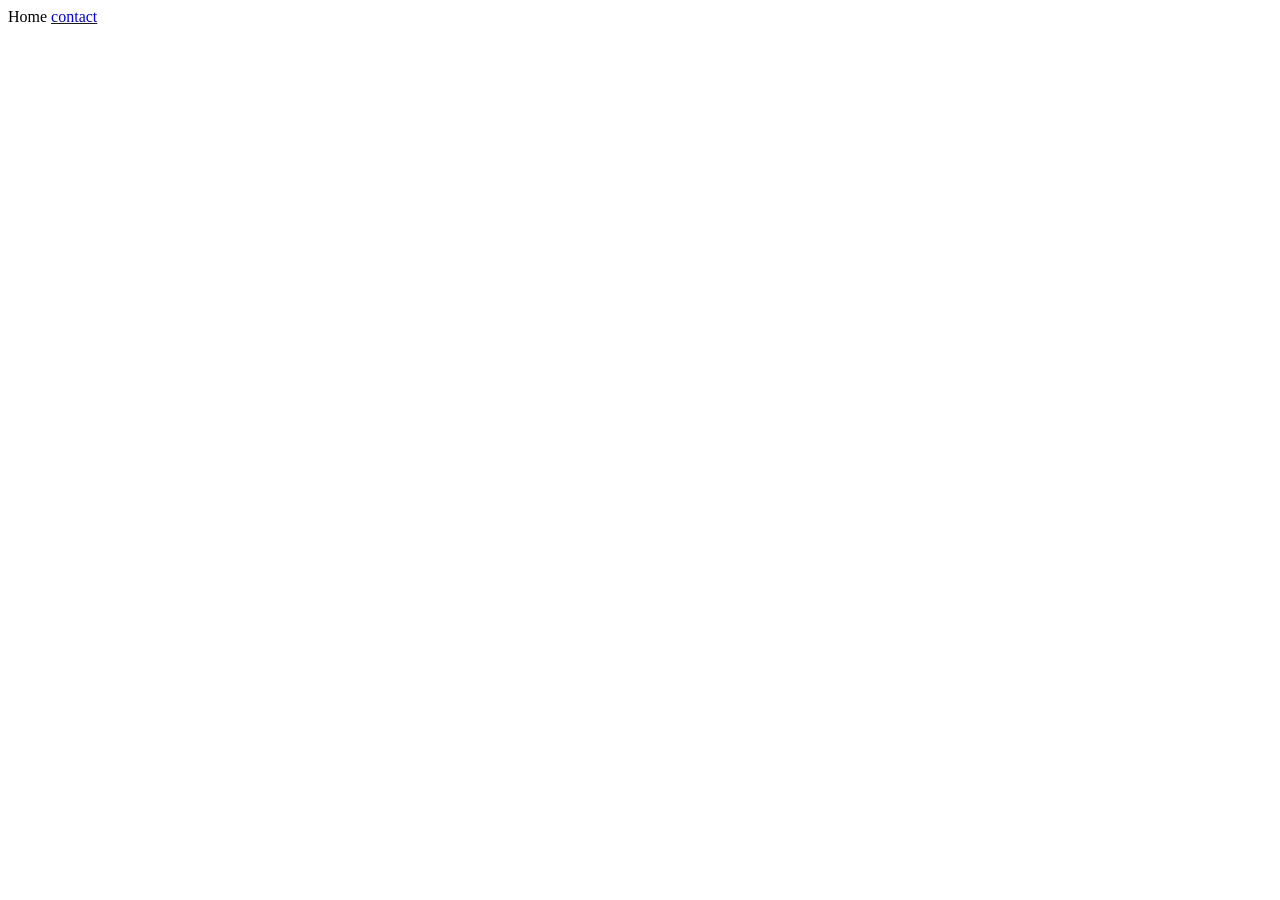
==== index.html @ 380427fa "nav bar" ====
<!DOCTYPE html>
<html lang="en">
<head>
    <meta charset="UTF-8">
    <meta name="viewport" content="width=device-width, initial-scale=1.0">
    <title>Document</title>
</head>
<body>
    <div class="nav">
        <a href="#home"></a>Home</home>
        <a href="#contact">contact</a>
    </div>
</body>
</html>
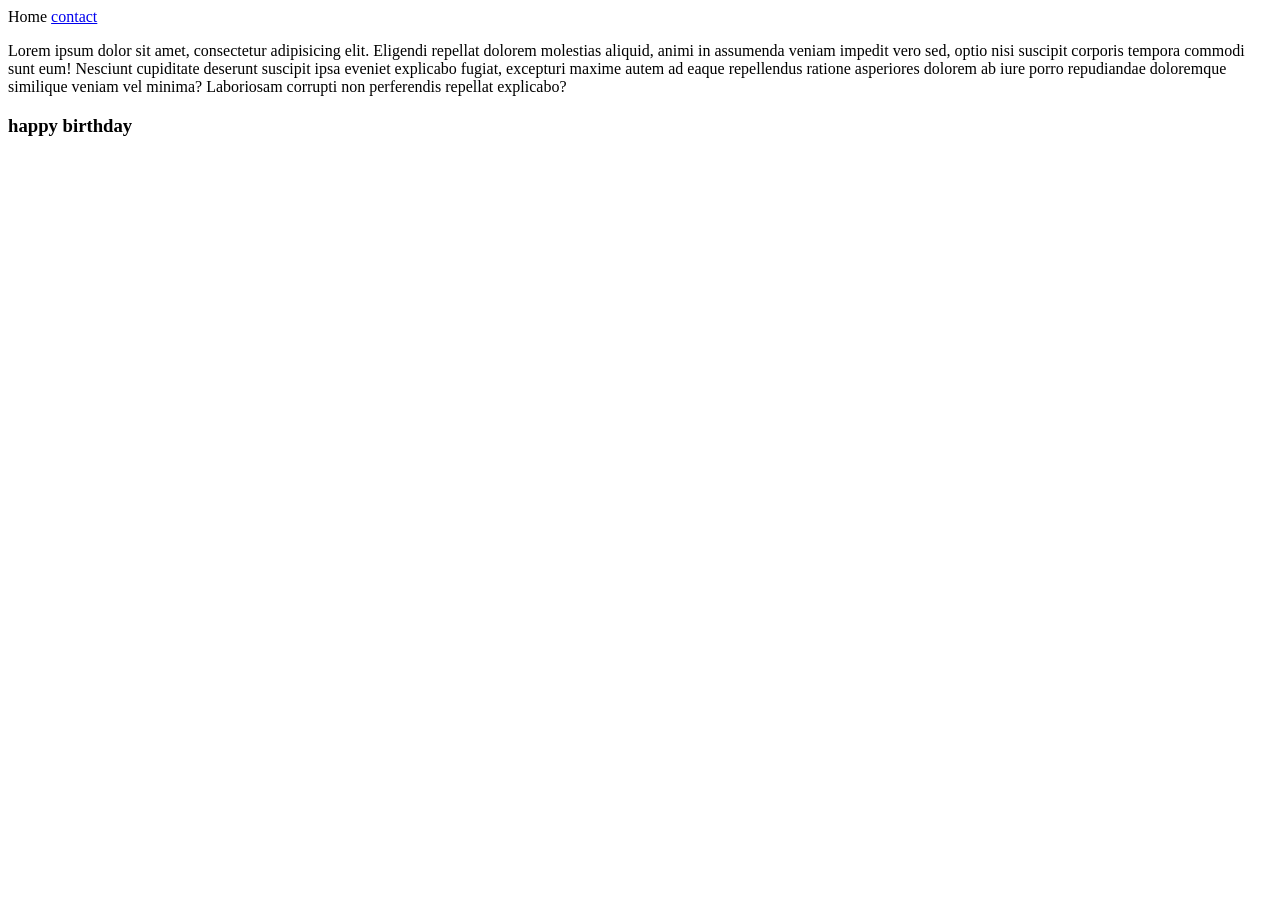
==== commit 7b53c1a4: "text" ====
--- a/index.html
+++ b/index.html
@@ -10,5 +10,9 @@
         <a href="#home"></a>Home</home>
         <a href="#contact">contact</a>
     </div>
+    <div class="text">
+        <p>Lorem ipsum dolor sit amet, consectetur adipisicing elit. Eligendi repellat dolorem molestias aliquid, animi in assumenda veniam impedit vero sed, optio nisi suscipit corporis tempora commodi sunt eum! Nesciunt cupiditate deserunt suscipit ipsa eveniet explicabo fugiat, excepturi maxime autem ad eaque repellendus ratione asperiores dolorem ab iure porro repudiandae doloremque similique veniam vel minima? Laboriosam corrupti non perferendis repellat explicabo?</p>
+        <h3>happy birthday</h3>
+    </div>
 </body>
 </html>
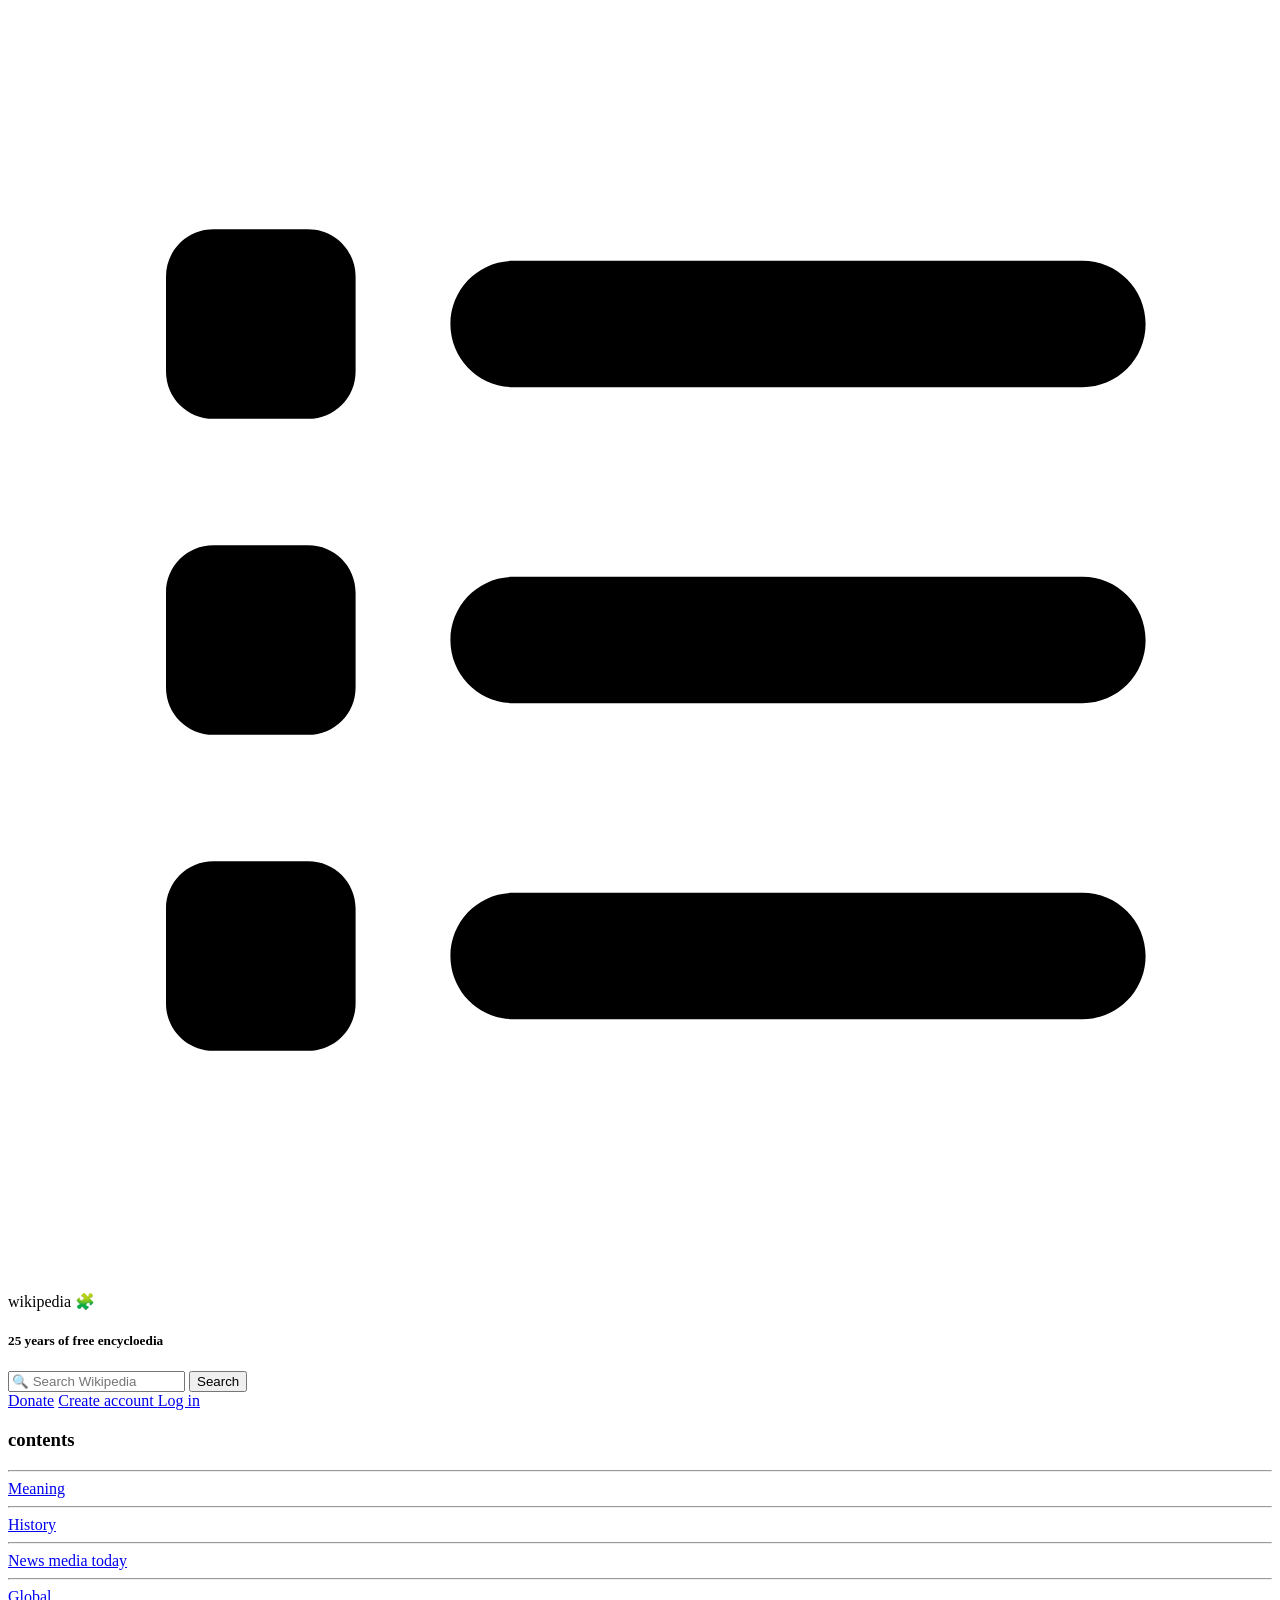
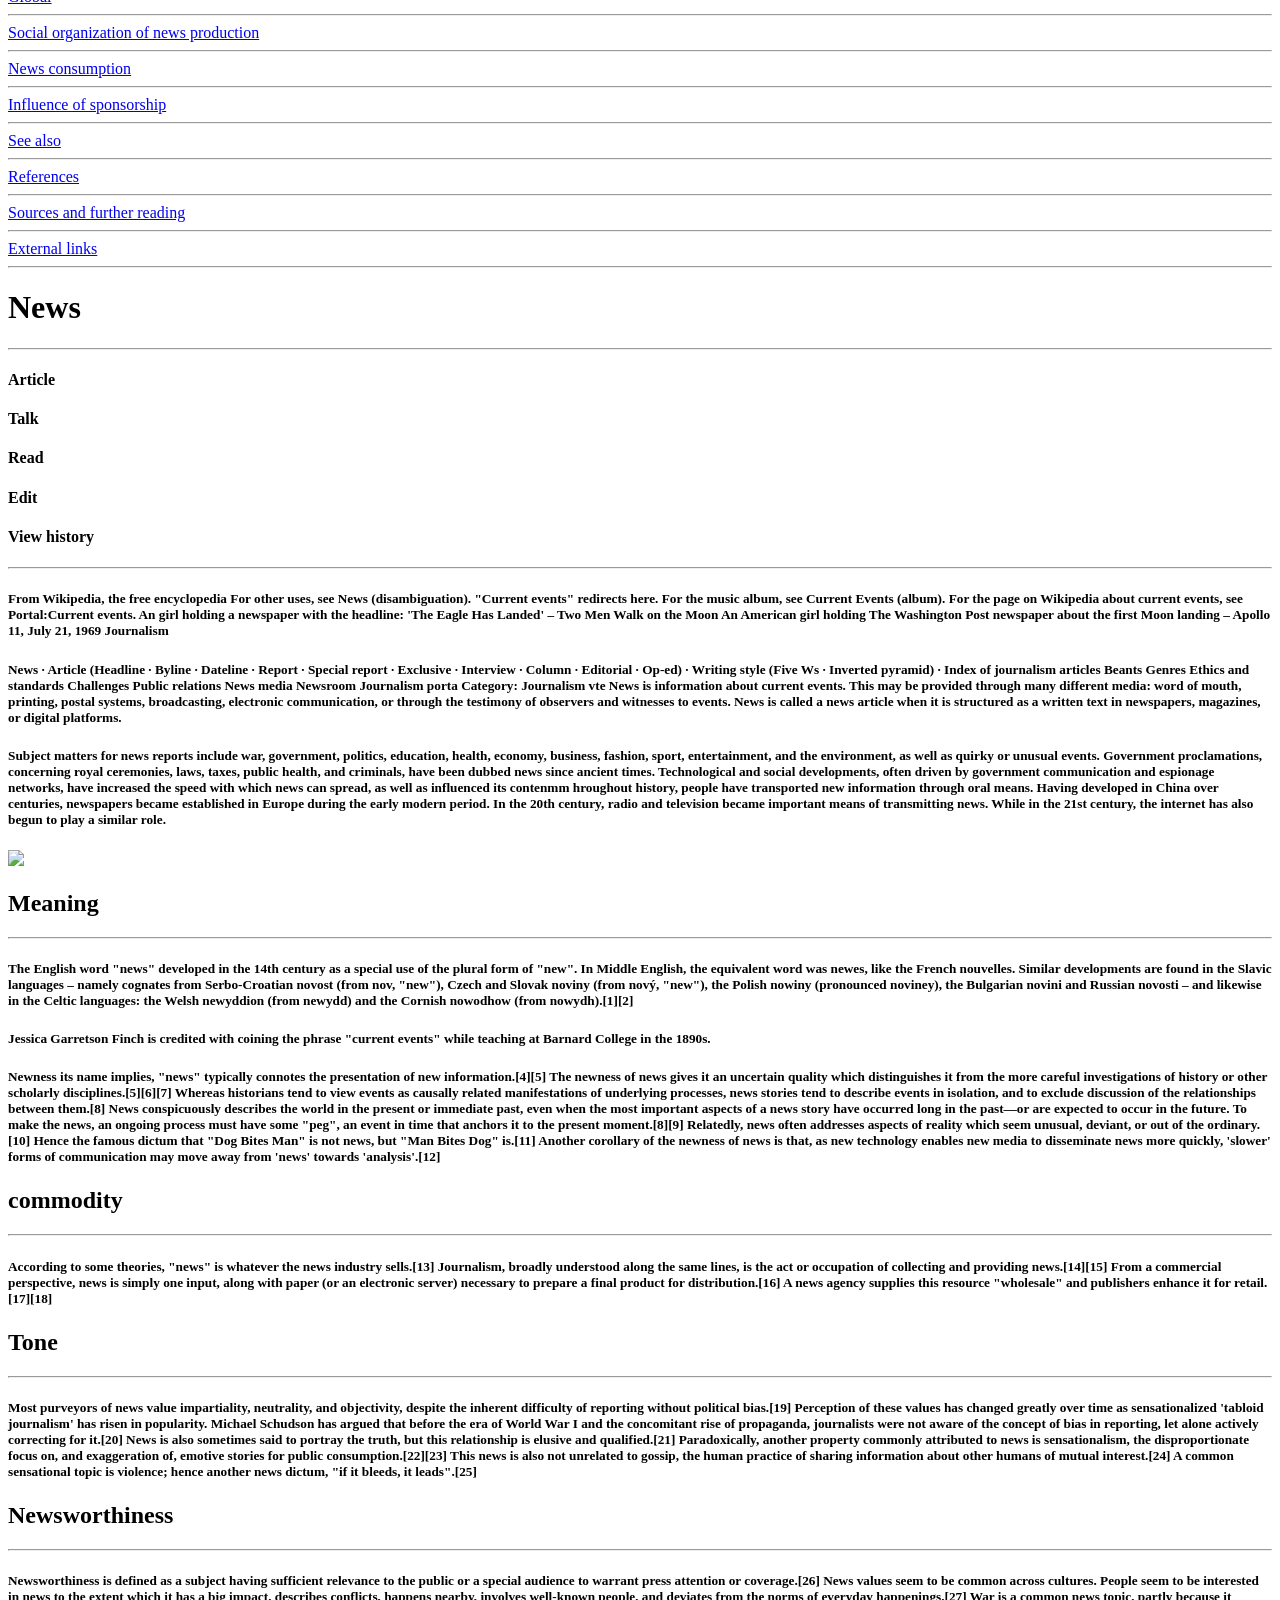
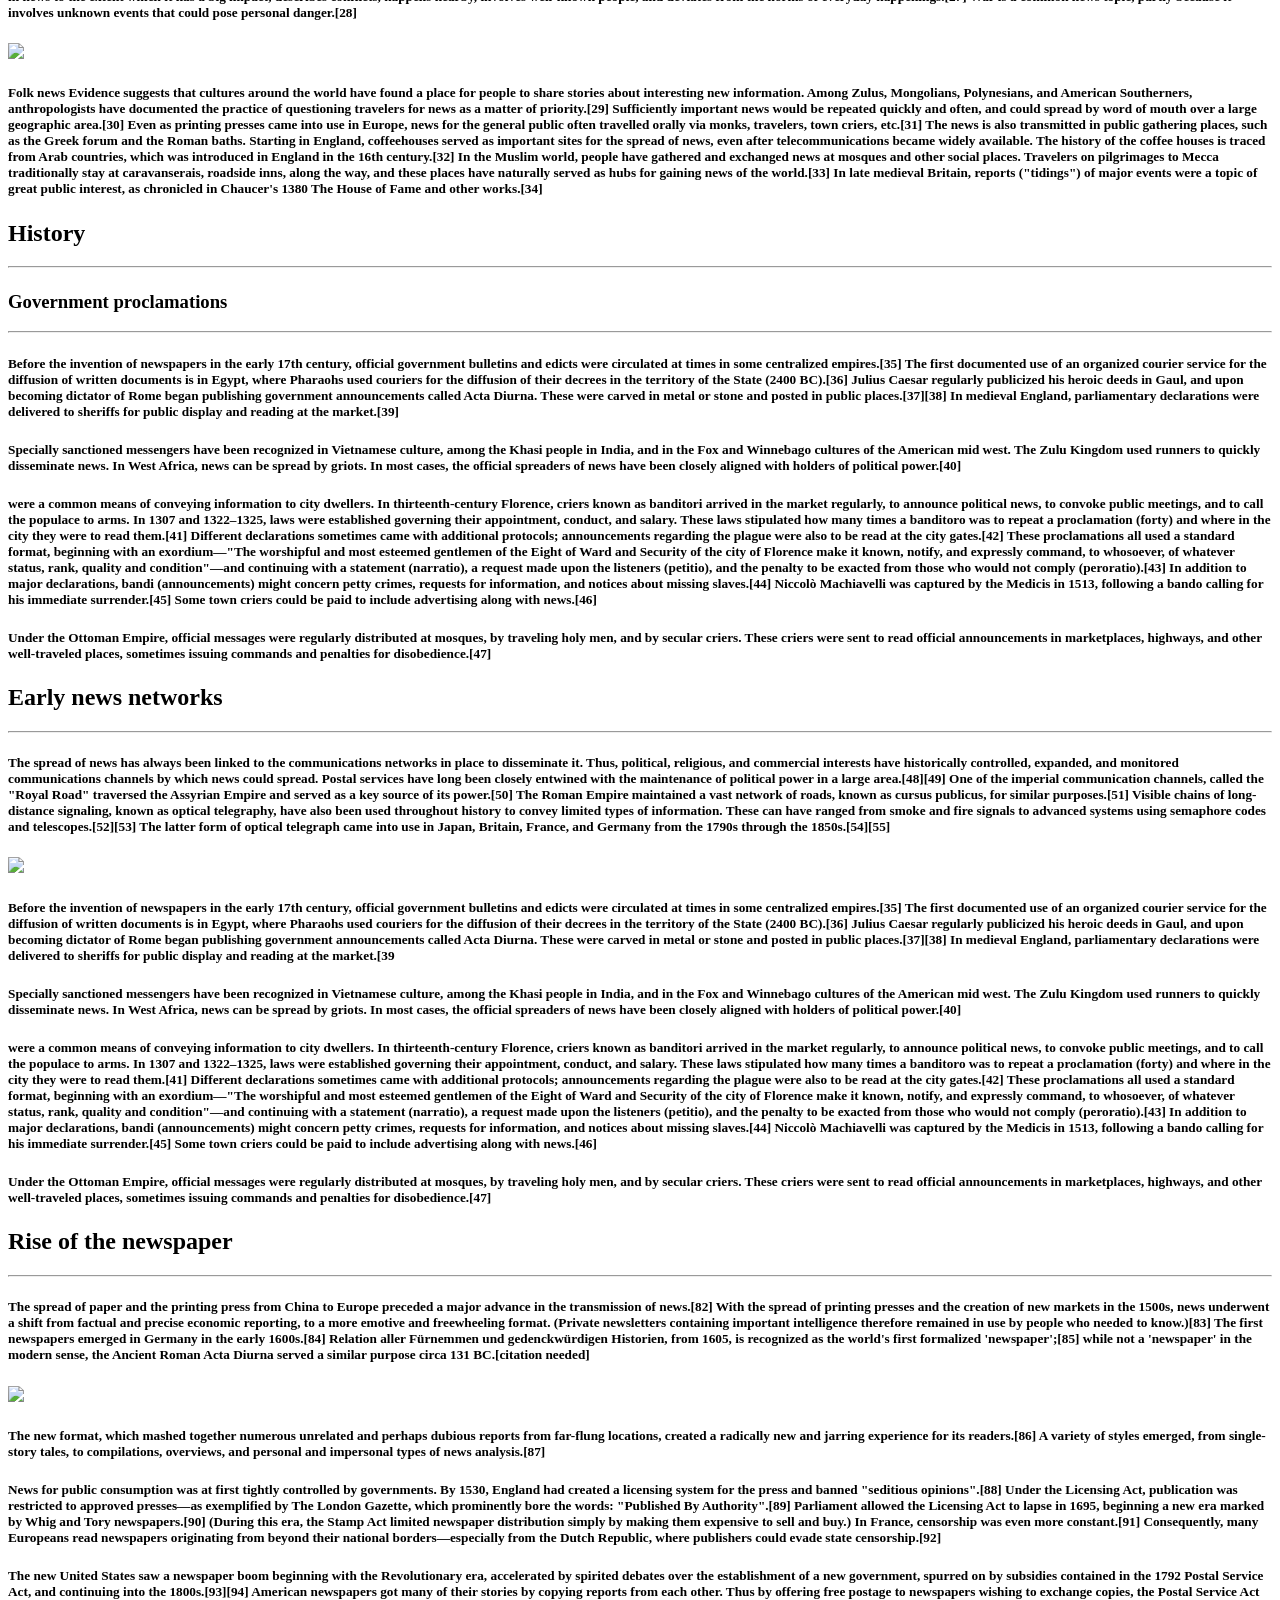
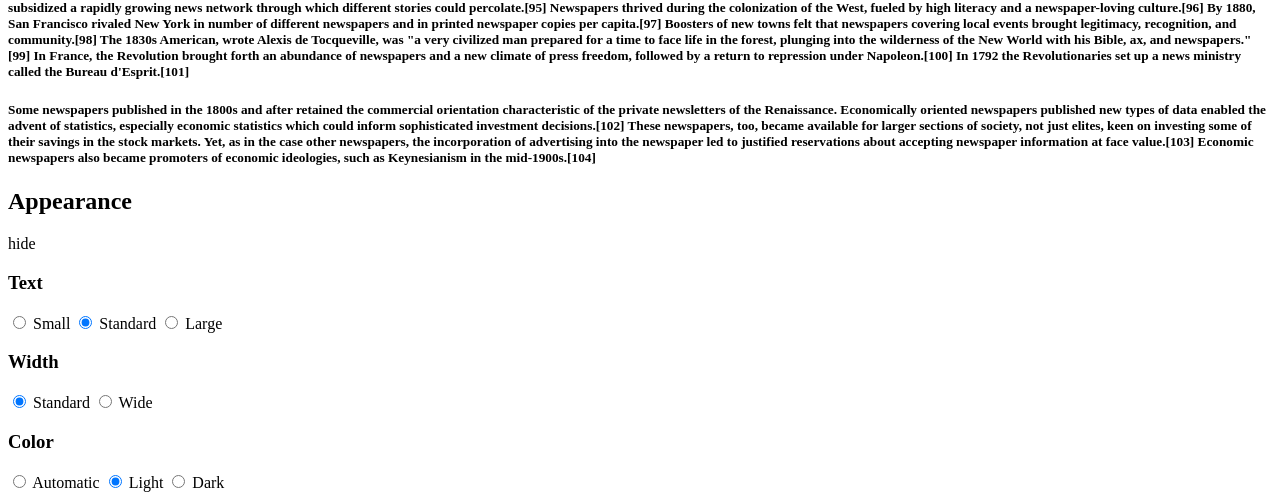
==== commit ed6dc606: "hjfg" ====
--- a/index.html
+++ b/index.html
@@ -6,13 +6,192 @@
     <title>Document</title>
 </head>
 <body>
-    <div class="nav">
-        <a href="#home"></a>Home</home>
-        <a href="#contact">contact</a>
+    <div class="main">
+        
+            <div class="list">
+                <svg xmlns="http://www.w3.org/2000/svg" viewBox="0 0 640 640"><!--!Font Awesome Free v7.3.1 by @fontawesome - https://fontawesome.com License - https://fontawesome.com/license/free Copyright 2026 Fonticons, Inc.--><path d="M104 112C90.7 112 80 122.7 80 136L80 184C80 197.3 90.7 208 104 208L152 208C165.3 208 176 197.3 176 184L176 136C176 122.7 165.3 112 152 112L104 112zM256 128C238.3 128 224 142.3 224 160C224 177.7 238.3 192 256 192L544 192C561.7 192 576 177.7 576 160C576 142.3 561.7 128 544 128L256 128zM256 288C238.3 288 224 302.3 224 320C224 337.7 238.3 352 256 352L544 352C561.7 352 576 337.7 576 320C576 302.3 561.7 288 544 288L256 288zM256 448C238.3 448 224 462.3 224 480C224 497.7 238.3 512 256 512L544 512C561.7 512 576 497.7 576 480C576 462.3 561.7 448 544 448L256 448zM80 296L80 344C80 357.3 90.7 368 104 368L152 368C165.3 368 176 357.3 176 344L176 296C176 282.7 165.3 272 152 272L104 272C90.7 272 80 282.7 80 296zM104 432C90.7 432 80 442.7 80 456L80 504C80 517.3 90.7 528 104 528L152 528C165.3 528 176 517.3 176 504L176 456C176 442.7 165.3 432 152 432L104 432z"/></svg> 
+            </div>
+        <div class="nav1">
+            <p>wikipedia 🧩</p>
+            <h5>25 years of free encycloedia</h5>
+        </div>
+        <div class="nav2">
+            <input type="text" placeholder="🔍 Search Wikipedia">
+            <button>Search</button>
+        </div>
+        <div class="nav3">
+            <a href="#donate">Donate</a>
+            <a href="createaccount">Create account </a>
+            <a href="login">Log in</a>
+        </div>
+    
     </div>
-    <div class="text">
-        <p>Lorem ipsum dolor sit amet, consectetur adipisicing elit. Eligendi repellat dolorem molestias aliquid, animi in assumenda veniam impedit vero sed, optio nisi suscipit corporis tempora commodi sunt eum! Nesciunt cupiditate deserunt suscipit ipsa eveniet explicabo fugiat, excepturi maxime autem ad eaque repellendus ratione asperiores dolorem ab iure porro repudiandae doloremque similique veniam vel minima? Laboriosam corrupti non perferendis repellat explicabo?</p>
-        <h3>happy birthday</h3>
+    <div class="no">
+        <div class="leftnav">
+            <h3>contents</h3>
+            <hr>
+            <a href="#meaning">Meaning</a>
+            <br>
+            <hr>
+            <a href="#history">History</a>
+            <br><hr>
+            <a href="#media">News media today</a>
+            <br><hr>
+            <a href="#global">Global</a>
+            <br><hr>
+            <a href="#social">Social organization of news production</a>
+            <br><hr>
+            <a href="#news">News consumption</a>
+            <br><hr>
+            <a href="#Influence">Influence of sponsorship</a>
+            <br><hr>
+            <a href="#see">See also</a>
+            <br><hr>
+            <a href="#References">References</a>
+            <br><hr>
+            <a href="#Sources">Sources and further reading</a>
+            <br><hr>
+            <a href="#external">External links</a>
+            <br><hr>
+        </div>
+        <div class="page">
+            <h1>News</h1>
+            <hr>
+            <div class="hi">
+                <h4>Article</h4>
+                <h4>Talk</h4>
+                <div class="ready">
+                    <h4>Read</h4>
+                    <h4>Edit</h4>
+                    <h4>View history</h4>
+                </div>
+            </div>
+            <hr>
+        <div class="domain">
+           <h5>From Wikipedia, the free encyclopedia
+            For other uses, see News (disambiguation). "Current events" redirects here. For the music album, see Current Events (album). For the page on Wikipedia about current events, see Portal:Current events.
+            An girl holding a newspaper with the headline: 'The Eagle Has Landed' – Two Men Walk on the Moon
+            An American girl holding The Washington Post newspaper about the first Moon landing – Apollo 11, July 21, 1969
+            Journalism </h5>
+
+            <h5>News · Article (Headline · Byline · Dateline · Report · Special report · Exclusive · Interview · Column · Editorial · Op-ed) · Writing style (Five Ws · Inverted pyramid) · Index of journalism articles
+            Beants Genres Ethics and standards Challenges Public relations News media Newsroom Journalism porta Category: Journalism vte
+            News is information about current events. This may be provided through many different media: word of mouth, printing, postal systems, broadcasting, electronic communication, or through the testimony of observers and witnesses to events. News is called a news article when it is structured as a written text in newspapers, magazines, or digital platforms.
+            </h5>
+            <h5>Subject matters for news reports include war, government, politics, education, health, economy, business, fashion, sport, entertainment, and the environment, as well as quirky or unusual events. Government proclamations, concerning royal ceremonies, laws, taxes, public health, and criminals, have been dubbed news since ancient times. Technological and social developments, often driven by government communication and espionage networks, have increased the speed with which news can spread, as well as influenced its contenmm hroughout history, people have transported new information through oral means. Having developed in China over centuries, newspapers became established in Europe during the early modern period. In the 20th century, radio and television became important means of transmitting news. While in the 21st century, the internet has also begun to play a similar role.
+            </h5>
+            <img src="p1.jpg">
+            <h2>Meaning</h2>
+            <hr>
+            <h5>The English word "news" developed in the 14th century as a special use of the plural form of "new". In Middle English, the equivalent word was newes, like the French nouvelles. Similar developments are found in the Slavic languages – namely cognates from Serbo-Croatian novost (from nov, "new"), Czech and Slovak noviny (from nový, "new"), the Polish nowiny (pronounced noviney), the Bulgarian novini and Russian novosti – and likewise in the Celtic languages: the Welsh newyddion (from newydd) and the Cornish nowodhow (from nowydh).[1][2]</h5>
+            <h5>Jessica Garretson Finch is credited with coining the phrase "current events" while teaching at Barnard College in the 1890s.</h5>
+            <h5>Newness its name implies, "news" typically connotes the presentation of new information.[4][5] The newness of news gives it an uncertain quality which distinguishes it from the more careful investigations of history or other scholarly disciplines.[5][6][7] Whereas historians tend to view events as causally related manifestations of underlying processes, news stories tend to describe events in isolation, and to exclude discussion of the relationships between them.[8] News conspicuously describes the world in the present or immediate past, even when the most important aspects of a news story have occurred long in the past—or are expected to occur in the future. To make the news, an ongoing process must have some "peg", an event in time that anchors it to the present moment.[8][9] Relatedly, news often addresses aspects of reality which seem unusual, deviant, or out of the ordinary.[10] Hence the famous dictum that "Dog Bites Man" is not news, but "Man Bites Dog" is.[11] Another corollary of the newness of news is that, as new technology enables new media to disseminate news more quickly, 'slower' forms of communication may move away from 'news' towards 'analysis'.[12]</h5>
+            <h2>commodity</h2>
+            <hr>
+            <h5>According to some theories, "news" is whatever the news industry sells.[13] Journalism, broadly understood along the same lines, is the act or occupation of collecting and providing news.[14][15] From a commercial perspective, news is simply one input, along with paper (or an electronic server) necessary to prepare a final product for distribution.[16] A news agency supplies this resource "wholesale" and publishers enhance it for retail.[17][18]</h5>
+            <h2>Tone</h2>
+            <hr>
+            <h5>Most purveyors of news value impartiality, neutrality, and objectivity, despite the inherent difficulty of reporting without political bias.[19] Perception of these values has changed greatly over time as sensationalized 'tabloid journalism' has risen in popularity. Michael Schudson has argued that before the era of World War I and the concomitant rise of propaganda, journalists were not aware of the concept of bias in reporting, let alone actively correcting for it.[20] News is also sometimes said to portray the truth, but this relationship is elusive and qualified.[21]
+                Paradoxically, another property commonly attributed to news is sensationalism, the disproportionate focus on, and exaggeration of, emotive stories for public consumption.[22][23] This news is also not unrelated to gossip, the human practice of sharing information about other humans of mutual interest.[24] A common sensational topic is violence; hence another news dictum, "if it bleeds, it leads".[25]</h5>
+            <h2>Newsworthiness</h2>
+            <hr>
+            <h5>Newsworthiness is defined as a subject having sufficient relevance to the public or a special audience to warrant press attention or coverage.[26]
+            News values seem to be common across cultures. People seem to be interested in news to the extent which it has a big impact, describes conflicts, happens nearby, involves well-known people, and deviates from the norms of everyday happenings.[27] War is a common news topic, partly because it involves unknown events that could pose personal danger.[28]</h5>
+            <img src="p2.jpg">
+            <h5>Folk news Evidence suggests that cultures around the world have found a place for people to share stories about interesting new information. Among Zulus, Mongolians, Polynesians, and American Southerners, anthropologists have documented the practice of questioning travelers for news as a matter of priority.[29] Sufficiently important news would be repeated quickly and often, and could spread by word of mouth over a large geographic area.[30] Even as printing presses came into use in Europe, news for the general public often travelled orally via monks, travelers, town criers, etc.[31]
+            The news is also transmitted in public gathering places, such as the Greek forum and the Roman baths. Starting in England, coffeehouses served as important sites for the spread of news, even after telecommunications became widely available. The history of the coffee houses is traced from Arab countries, which was introduced in England in the 16th century.[32] In the Muslim world, people have gathered and exchanged news at mosques and other social places. Travelers on pilgrimages to Mecca traditionally stay at caravanserais, roadside inns, along the way, and these places have naturally served as hubs for gaining news of the world.[33] In late medieval Britain, reports ("tidings") of major events were a topic of great public interest, as chronicled in Chaucer's 1380 The House of Fame and other works.[34]</h5>
+            <h2>History</h2>
+            <hr>
+            <h5></h5>
+            <h3>Government proclamations</h3>
+            <hr>
+            <h5>Before the invention of newspapers in the early 17th century, official government bulletins and edicts were circulated at times in some centralized empires.[35] The first documented use of an organized courier service for the diffusion of written documents is in Egypt, where Pharaohs used couriers for the diffusion of their decrees in the territory of the State (2400 BC).[36] Julius Caesar regularly publicized his heroic deeds in Gaul, and upon becoming dictator of Rome began publishing government announcements called Acta Diurna. These were carved in metal or stone and posted in public places.[37][38] In medieval England, parliamentary declarations were delivered to sheriffs for public display and reading at the market.[39]</h5>
+            <h5>Specially sanctioned messengers have been recognized in Vietnamese culture, among the Khasi people in India, and in the Fox and Winnebago cultures of the American mid west. The Zulu Kingdom used runners to quickly disseminate news. In West Africa, news can be spread by griots. In most cases, the official spreaders of news have been closely aligned with holders of political power.[40]</h5>
+            <h5>were a common means of conveying information to city dwellers. In thirteenth-century Florence, criers known as banditori arrived in the market regularly, to announce political news, to convoke public meetings, and to call the populace to arms. In 1307 and 1322–1325, laws were established governing their appointment, conduct, and salary. These laws stipulated how many times a banditoro was to repeat a proclamation (forty) and where in the city they were to read them.[41] Different declarations sometimes came with additional protocols; announcements regarding the plague were also to be read at the city gates.[42] These proclamations all used a standard format, beginning with an exordium—"The worshipful and most esteemed gentlemen of the Eight of Ward and Security of the city of Florence make it known, notify, and expressly command, to whosoever, of whatever status, rank, quality and condition"—and continuing with a statement (narratio), a request made upon the listeners (petitio), and the penalty to be exacted from those who would not comply (peroratio).[43] In addition to major declarations, bandi (announcements) might concern petty crimes, requests for information, and notices about missing slaves.[44] Niccolò Machiavelli was captured by the Medicis in 1513, following a bando calling for his immediate surrender.[45] Some town criers could be paid to include advertising along with news.[46]</h5>
+            <h5>Under the Ottoman Empire, official messages were regularly distributed at mosques, by traveling holy men, and by secular criers. These criers were sent to read official announcements in marketplaces, highways, and other well-traveled places, sometimes issuing commands and penalties for disobedience.[47]</h5>
+            <h2>Early news networks</h2>
+            <hr>
+            <h5>The spread of news has always been linked to the communications networks in place to disseminate it. Thus, political, religious, and commercial interests have historically controlled, expanded, and monitored communications channels by which news could spread. Postal services have long been closely entwined with the maintenance of political power in a large area.[48][49]
+            One of the imperial communication channels, called the "Royal Road" traversed the Assyrian Empire and served as a key source of its power.[50] The Roman Empire maintained a vast network of roads, known as cursus publicus, for similar purposes.[51]
+            Visible chains of long-distance signaling, known as optical telegraphy, have also been used throughout history to convey limited types of information. These can have ranged from smoke and fire signals to advanced systems using semaphore codes and telescopes.[52][53] The latter form of optical telegraph came into use in Japan, Britain, France, and Germany from the 1790s through the 1850s.[54][55]
+            </h5>
+            <img src="p3.jpg">
+            <h5>Before the invention of newspapers in the early 17th century, official government bulletins and edicts were circulated at times in some centralized empires.[35] The first documented use of an organized courier service for the diffusion of written documents is in Egypt, where Pharaohs used couriers for the diffusion of their decrees in the territory of the State (2400 BC).[36] Julius Caesar regularly publicized his heroic deeds in Gaul, and upon becoming dictator of Rome began publishing government announcements called Acta Diurna. These were carved in metal or stone and posted in public places.[37][38] In medieval England, parliamentary declarations were delivered to sheriffs for public display and reading at the market.[39</h5>
+            <h5>Specially sanctioned messengers have been recognized in Vietnamese culture, among the Khasi people in India, and in the Fox and Winnebago cultures of the American mid west. The Zulu Kingdom used runners to quickly disseminate news. In West Africa, news can be spread by griots. In most cases, the official spreaders of news have been closely aligned with holders of political power.[40]</h5>
+            <h5>were a common means of conveying information to city dwellers. In thirteenth-century Florence, criers known as banditori arrived in the market regularly, to announce political news, to convoke public meetings, and to call the populace to arms. In 1307 and 1322–1325, laws were established governing their appointment, conduct, and salary. These laws stipulated how many times a banditoro was to repeat a proclamation (forty) and where in the city they were to read them.[41] Different declarations sometimes came with additional protocols; announcements regarding the plague were also to be read at the city gates.[42] These proclamations all used a standard format, beginning with an exordium—"The worshipful and most esteemed gentlemen of the Eight of Ward and Security of the city of Florence make it known, notify, and expressly command, to whosoever, of whatever status, rank, quality and condition"—and continuing with a statement (narratio), a request made upon the listeners (petitio), and the penalty to be exacted from those who would not comply (peroratio).[43] In addition to major declarations, bandi (announcements) might concern petty crimes, requests for information, and notices about missing slaves.[44] Niccolò Machiavelli was captured by the Medicis in 1513, following a bando calling for his immediate surrender.[45] Some town criers could be paid to include advertising along with news.[46]</h5>
+            <h5>Under the Ottoman Empire, official messages were regularly distributed at mosques, by traveling holy men, and by secular criers. These criers were sent to read official announcements in marketplaces, highways, and other well-traveled places, sometimes issuing commands and penalties for disobedience.[47]</h5>
+            <h2>Rise of the newspaper</h2>
+            <hr>
+            <h5>The spread of paper and the printing press from China to Europe preceded a major advance in the transmission of news.[82] With the spread of printing presses and the creation of new markets in the 1500s, news underwent a shift from factual and precise economic reporting, to a more emotive and freewheeling format. (Private newsletters containing important intelligence therefore remained in use by people who needed to know.)[83] The first newspapers emerged in Germany in the early 1600s.[84] Relation aller Fürnemmen und gedenckwürdigen Historien, from 1605, is recognized as the world's first formalized 'newspaper';[85] while not a 'newspaper' in the modern sense, the Ancient Roman Acta Diurna served a similar purpose circa 131 BC.[citation needed]</h5>
+            <img src="p4.jpg">
+            <h5>The new format, which mashed together numerous unrelated and perhaps dubious reports from far-flung locations, created a radically new and jarring experience for its readers.[86] A variety of styles emerged, from single-story tales, to compilations, overviews, and personal and impersonal types of news analysis.[87]</h5>
+            <h5>News for public consumption was at first tightly controlled by governments. By 1530, England had created a licensing system for the press and banned "seditious opinions".[88] Under the Licensing Act, publication was restricted to approved presses—as exemplified by The London Gazette, which prominently bore the words: "Published By Authority".[89] Parliament allowed the Licensing Act to lapse in 1695, beginning a new era marked by Whig and Tory newspapers.[90] (During this era, the Stamp Act limited newspaper distribution simply by making them expensive to sell and buy.) In France, censorship was even more constant.[91] Consequently, many Europeans read newspapers originating from beyond their national borders—especially from the Dutch Republic, where publishers could evade state censorship.[92]</h5>
+            <h5>The new United States saw a newspaper boom beginning with the Revolutionary era, accelerated by spirited debates over the establishment of a new government, spurred on by subsidies contained in the 1792 Postal Service Act, and continuing into the 1800s.[93][94] American newspapers got many of their stories by copying reports from each other. Thus by offering free postage to newspapers wishing to exchange copies, the Postal Service Act subsidized a rapidly growing news network through which different stories could percolate.[95] Newspapers thrived during the colonization of the West, fueled by high literacy and a newspaper-loving culture.[96] By 1880, San Francisco rivaled New York in number of different newspapers and in printed newspaper copies per capita.[97] Boosters of new towns felt that newspapers covering local events brought legitimacy, recognition, and community.[98] The 1830s American, wrote Alexis de Tocqueville, was "a very civilized man prepared for a time to face life in the forest, plunging into the wilderness of the New World with his Bible, ax, and newspapers."[99] In France, the Revolution brought forth an abundance of newspapers and a new climate of press freedom, followed by a return to repression under Napoleon.[100] In 1792 the Revolutionaries set up a news ministry called the Bureau d'Esprit.[101]</h5>
+            <h5>Some newspapers published in the 1800s and after retained the commercial orientation characteristic of the private newsletters of the Renaissance. Economically oriented newspapers published new types of data enabled the advent of statistics, especially economic statistics which could inform sophisticated investment decisions.[102] These newspapers, too, became available for larger sections of society, not just elites, keen on investing some of their savings in the stock markets. Yet, as in the case other newspapers, the incorporation of advertising into the newspaper led to justified reservations about accepting newspaper information at face value.[103] Economic newspapers also became promoters of economic ideologies, such as Keynesianism in the mid-1900s.[104]</h5>
+        </div>
+        <div class="rightnav">
+                <div class="appearance-box">
+
+                    <div class="heading">
+                        <h2>Appearance</h2>
+                        <span>hide</span>
+                    </div>
+
+        
+                 <h3>Text</h3>
+
+                <label class="option">
+            <input type="radio" name="text">
+            <span>Small</span>
+            </label>
+
+            <label class="option">
+            <input type="radio" name="text" checked>
+            <span>Standard</span>
+            </label>
+
+            <label class="option">
+            <input type="radio" name="text">
+            <span>Large</span>
+            </label>
+
+            <h3>Width</h3>
+
+            <label class="option">
+            <input type="radio" name="width" checked>
+            <span>Standard</span>
+            </label>
+
+            <label class="option">
+            <input type="radio" name="width">
+            <span>Wide</span>
+            </label>
+
+
+        
+            <h3>Color</h3>
+
+            <label class="option">
+            <input type="radio" name="color">
+            <span>Automatic</span>
+            </label>
+
+            <label class="option">
+            <input type="radio" name="color" checked>
+            <span>Light</span>
+            </label>
+
+            <label class="option">
+            <input type="radio" name="color">
+            <span>Dark</span>
+            </label>
+
+        </div>
+
+        </div>
+
+
+        </div>
     </div>
 </body>
 </html>
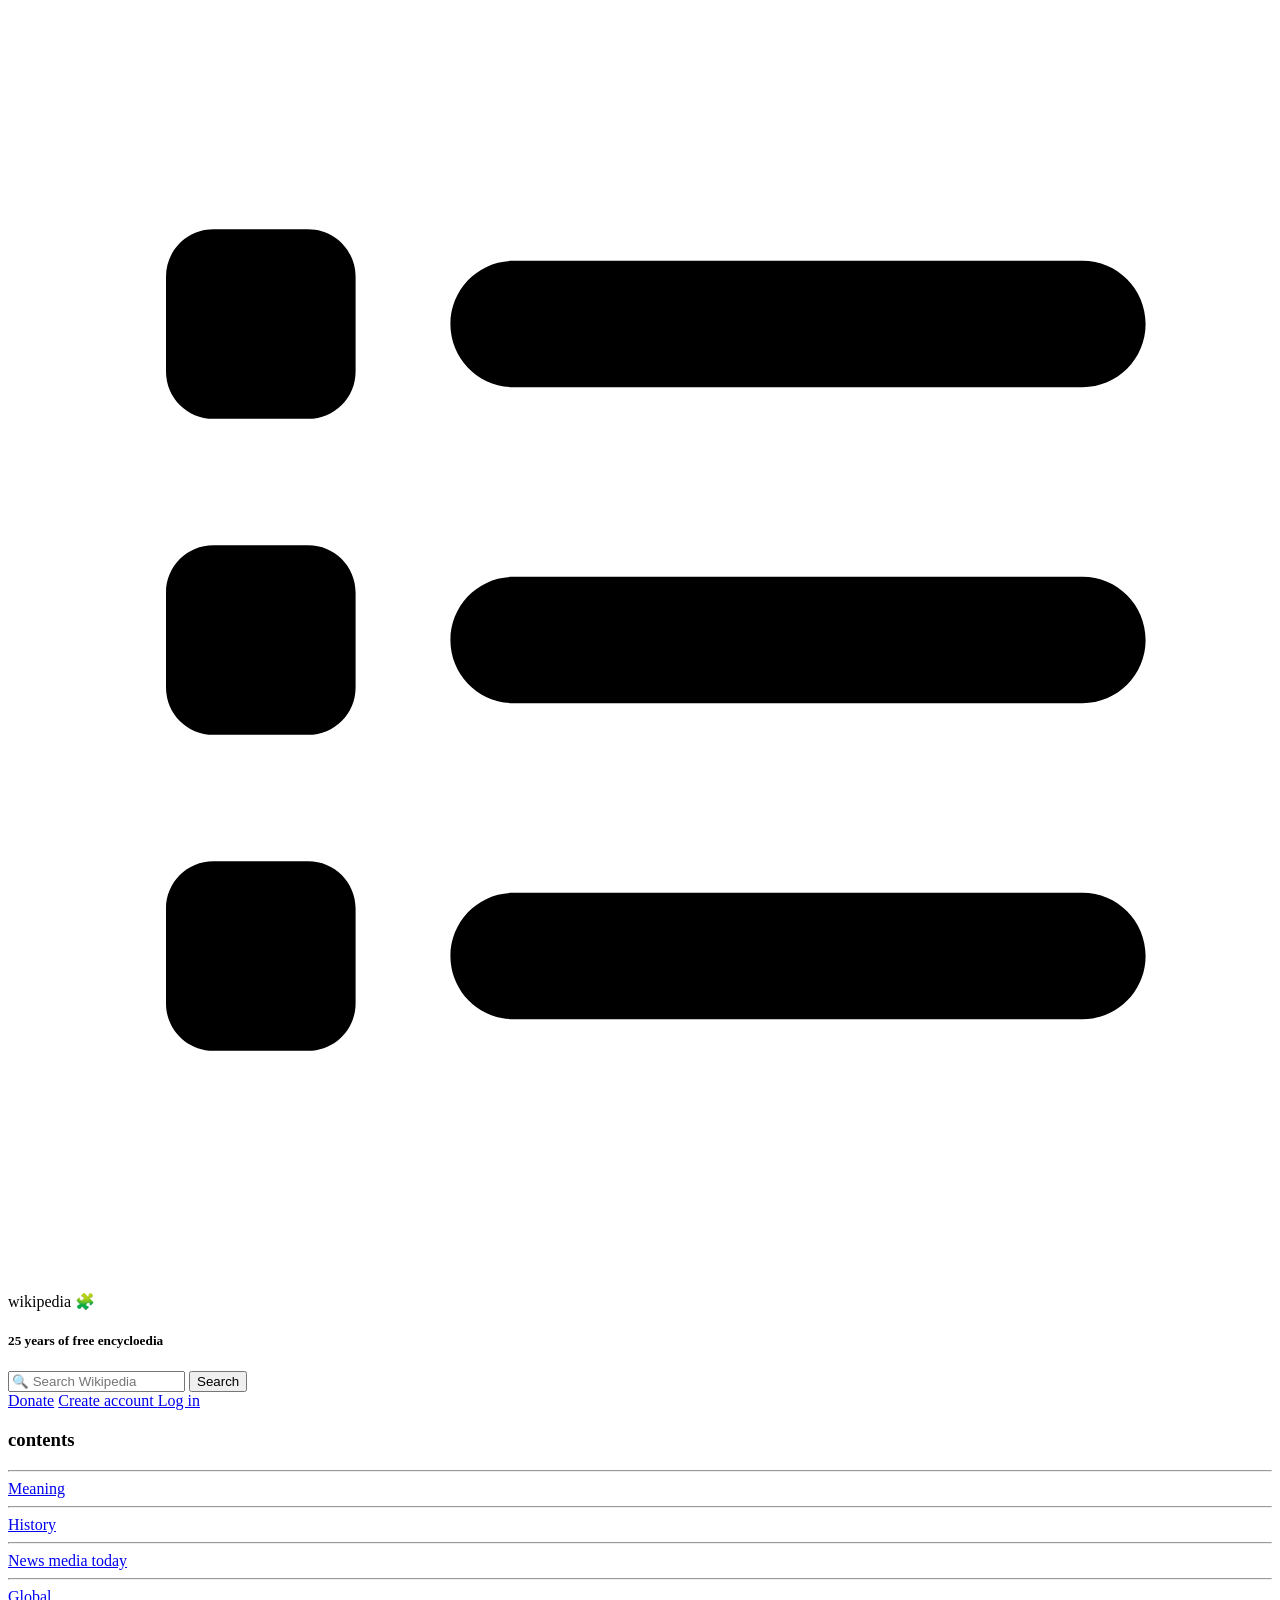
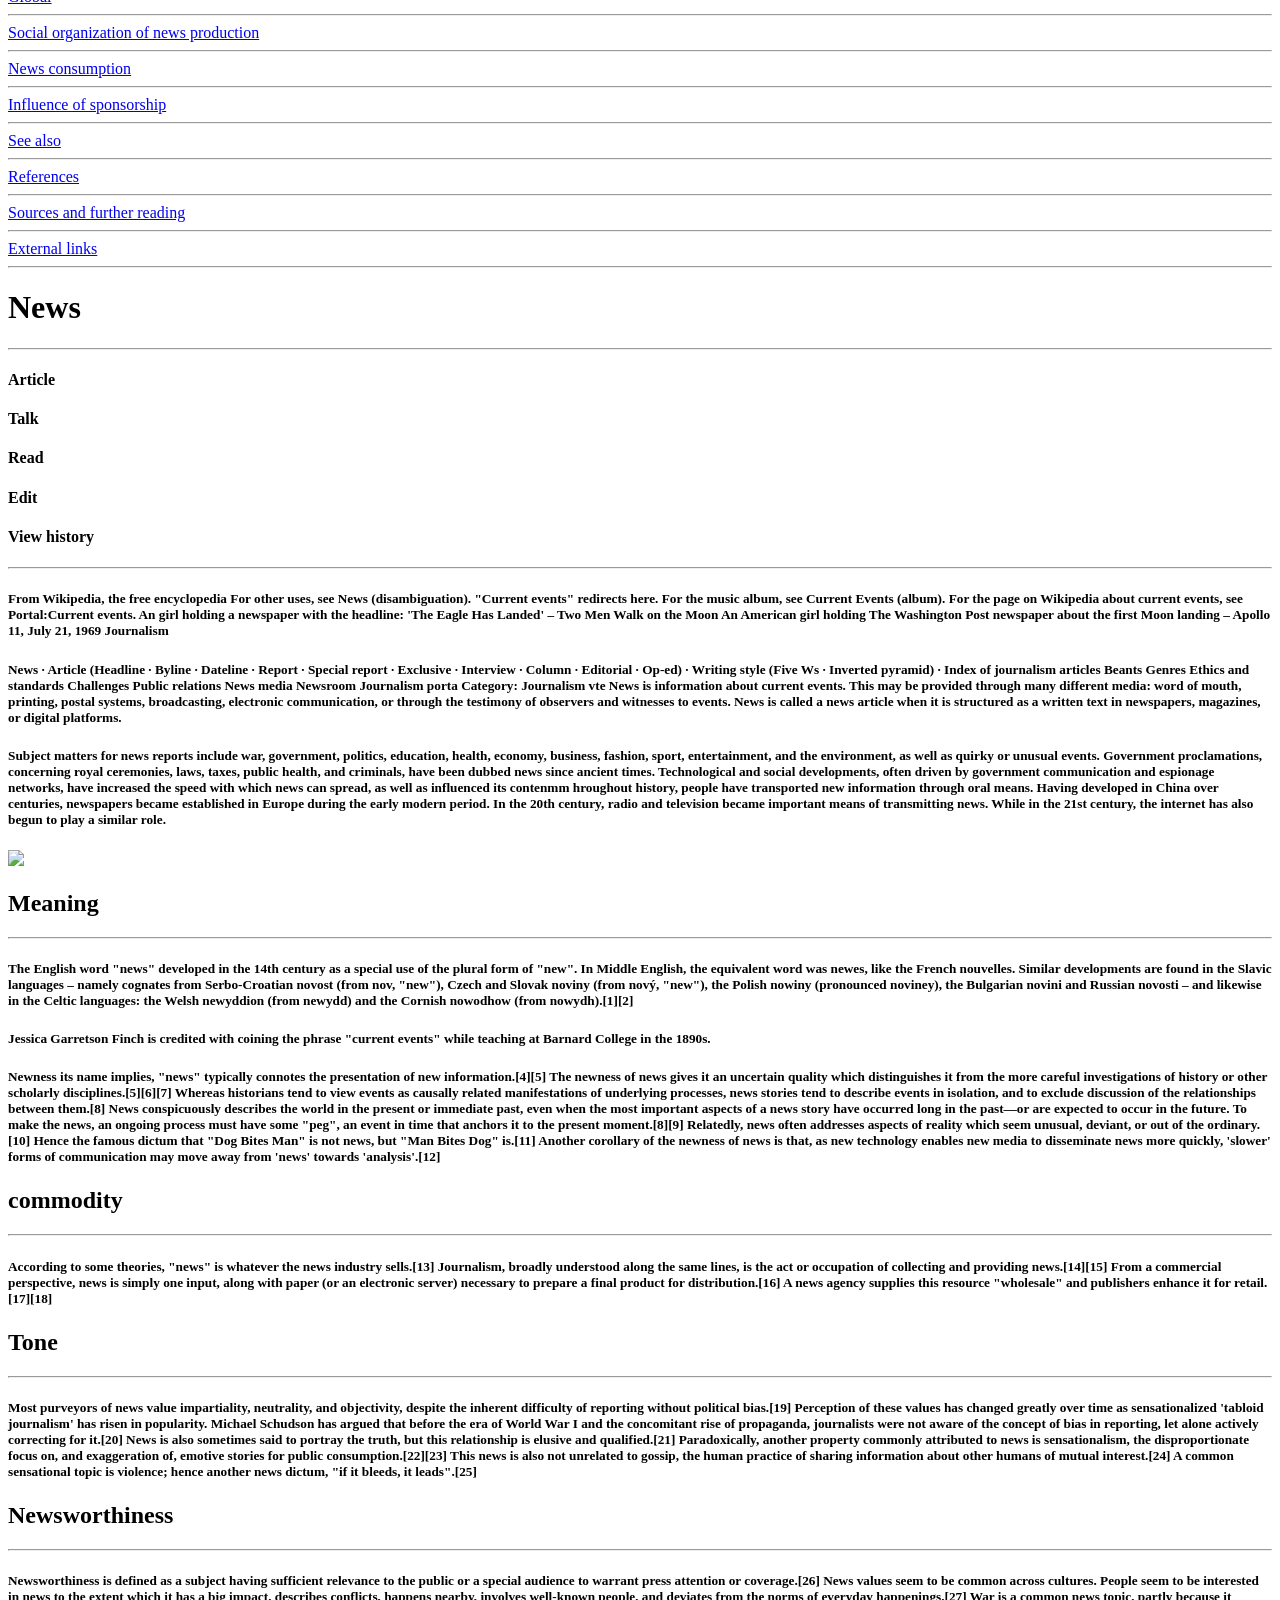
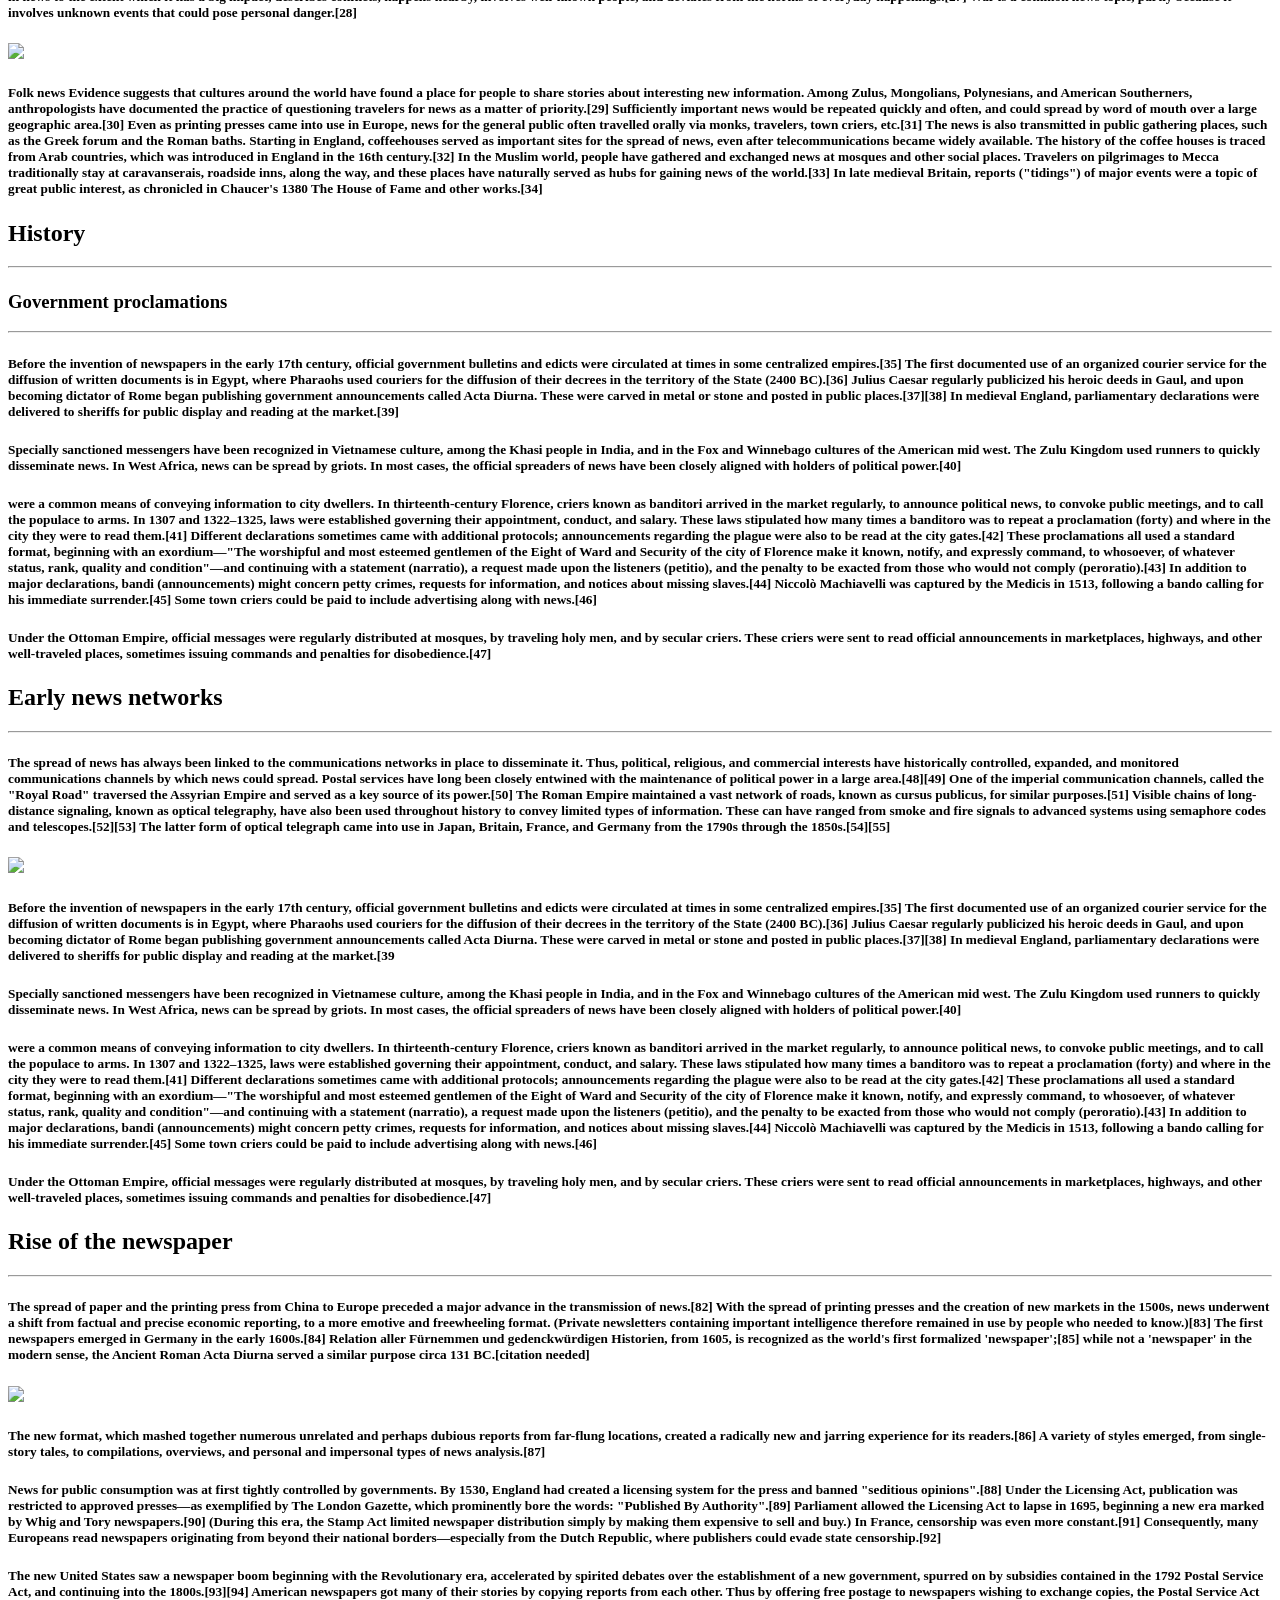
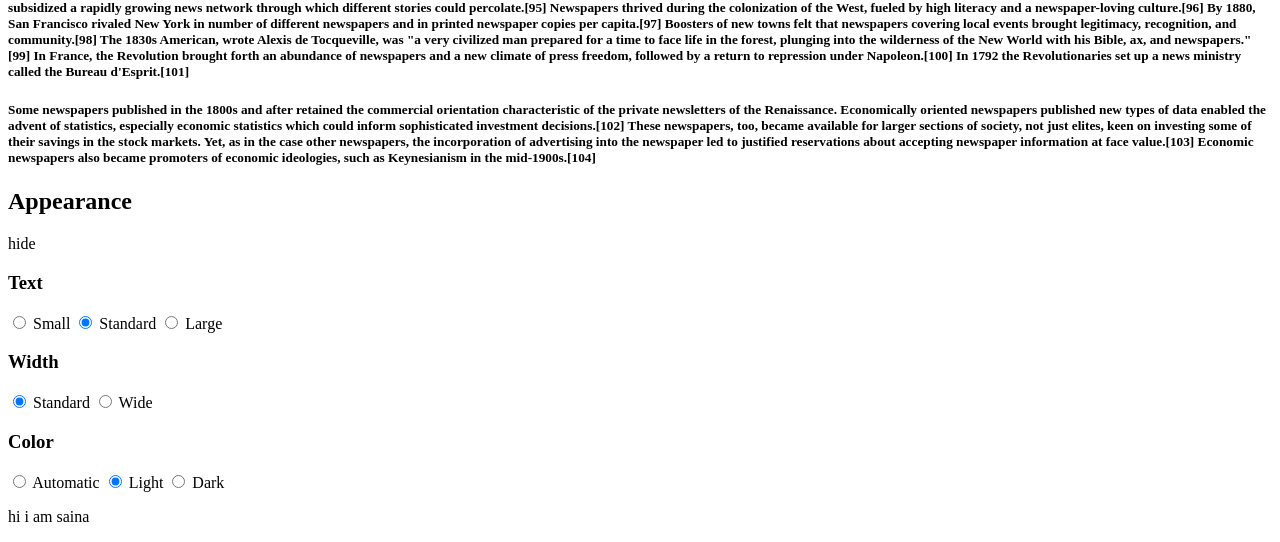
==== commit 62768a4f: "Add greeting paragraph to index.html" ====
--- a/index.html
+++ b/index.html
@@ -193,5 +193,8 @@
 
         </div>
     </div>
+    <div class="my">
+        <p>hi i am saina</p>
+    </div>
 </body>
-</html>+</html>
